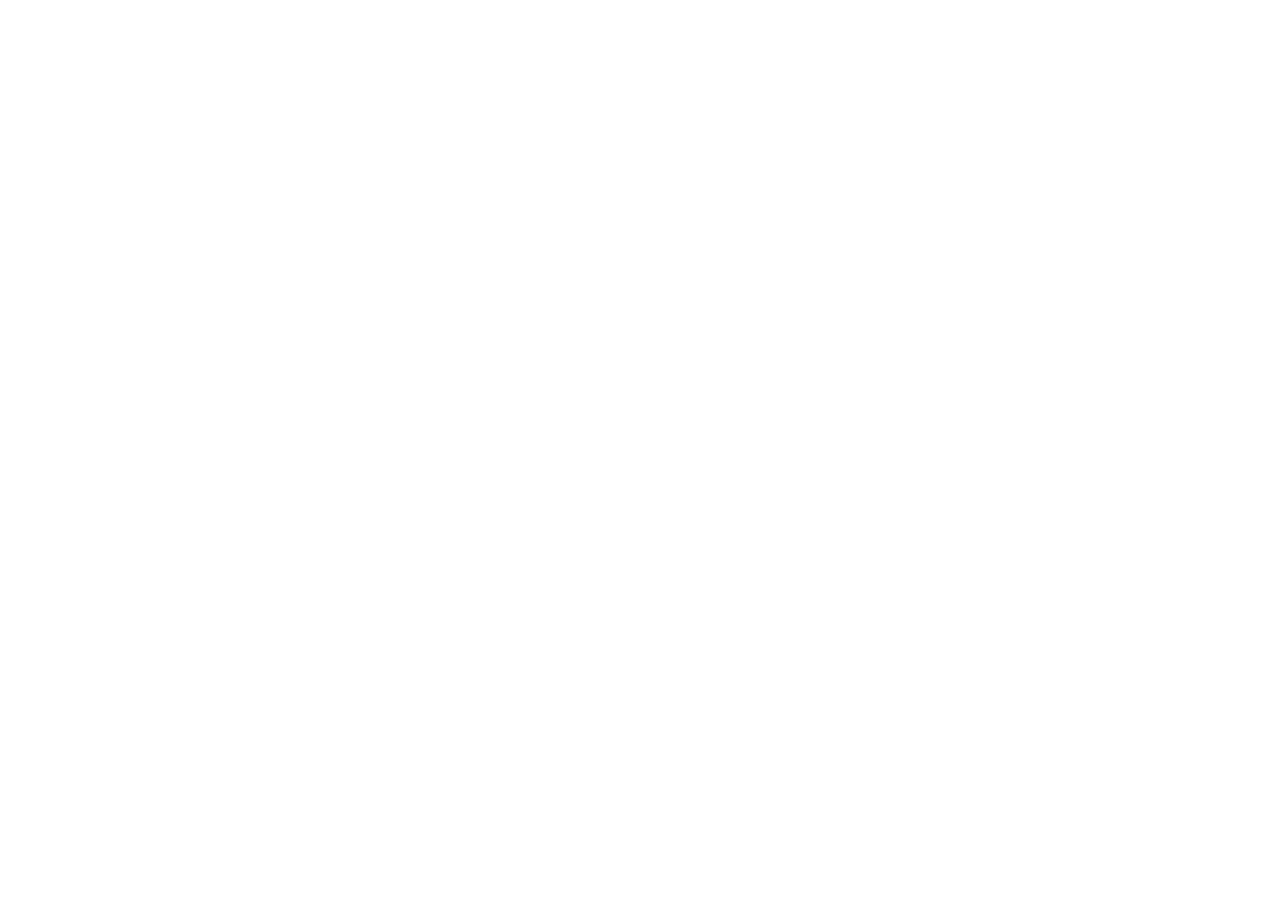
==== Day23/index.html @ 4181b785 "added files for day 23" ====
<!doctype html>
<html lang="en">
  <head>
    <meta charset="UTF-8" />
    <meta name="viewport" content="width=device-width, initial-scale=1.0" />
    <title>TODO: Fictional activity interaction</title>
    <link rel="stylesheet" href="style.css" />
    <!-- TODO: Link script.js with defer. -->
  </head>
  <body>
    <main>
      <!-- TODO: Add a heading, introduction, native button, and message paragraph. -->
    </main>
  </body>
</html>
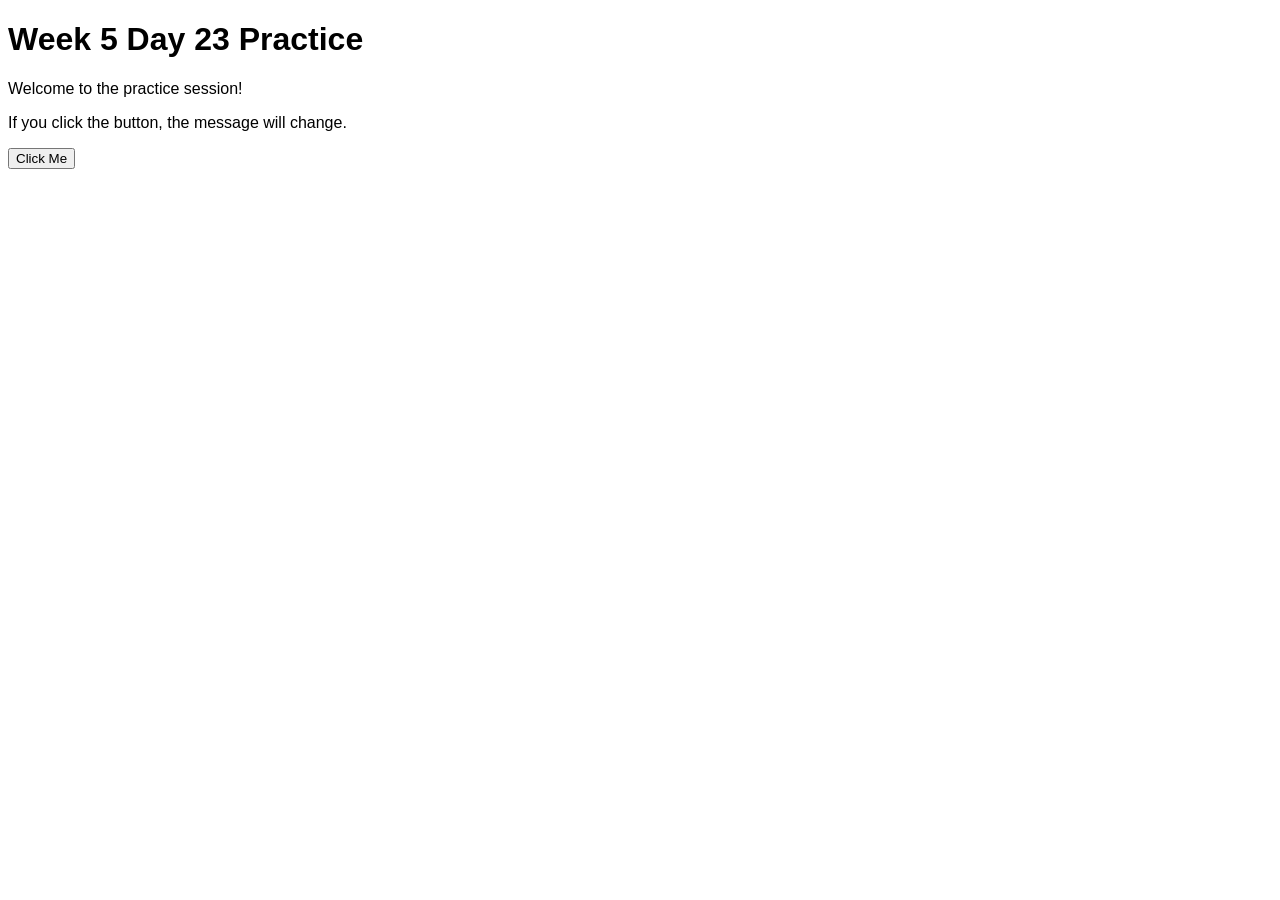
==== commit a704af5f: "made some progress on the index.html and script.js" ====
--- a/Day23/index.html
+++ b/Day23/index.html
@@ -3,13 +3,18 @@
   <head>
     <meta charset="UTF-8" />
     <meta name="viewport" content="width=device-width, initial-scale=1.0" />
-    <title>TODO: Fictional activity interaction</title>
-    <link rel="stylesheet" href="style.css" />
-    <!-- TODO: Link script.js with defer. -->
+    <title>Week 5 Day 23 Practice</title>
+    <link rel="stylesheet" href="styles.css" />
+    <script src="script.js" type="text/javascript" defer></script>
   </head>
   <body>
     <main>
-      <!-- TODO: Add a heading, introduction, native button, and message paragraph. -->
+      <h1 id="main-title">Week 5 Day 23 Practice</h1>
+      <p>Welcome to the practice session!</p>
+      <p class="message" aria-live="polite">
+        If you click the button, the message will change.
+      </p>
+      <button type="button" id="interactive-button">Click Me</button>
     </main>
   </body>
 </html>
--- a/Day23/styles.css
+++ b/Day23/styles.css
@@ -0,0 +1,5 @@
+/* TODO: Add your page's spacing, readable text, and responsive layout. */
+/* Check the result around 320px and 1280px wide. */
+body {
+  font-family: Arial, sans-serif;
+}
